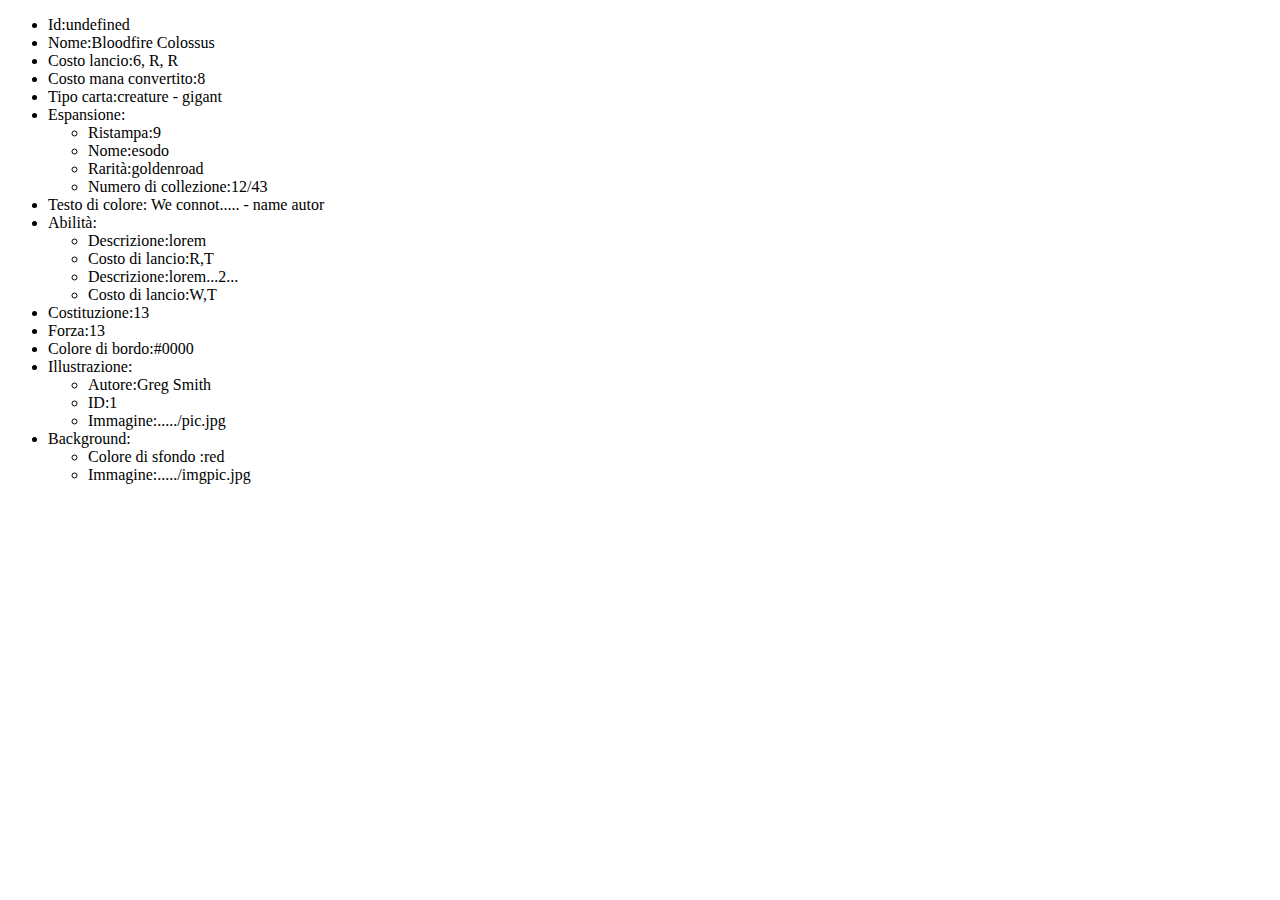
==== index.html @ 66a23f5e "creazione carta e stampa in pagina" ====
<!DOCTYPE html>
<html lang="en">

<head>
    <meta charset="UTF-8">
    <meta http-equiv="X-UA-Compatible" content="IE=edge">
    <meta name="viewport" content="width=device-width, initial-scale=1.0">
    <link rel="stylesheet" href="./style/style.css">
    <title>Document</title>
</head>

<body>
<section id="cards">
    <ul class="card">
    <li></li>    
    </ul>
</section>





    <script src="./js/script.js"></script>
</body>

</html>
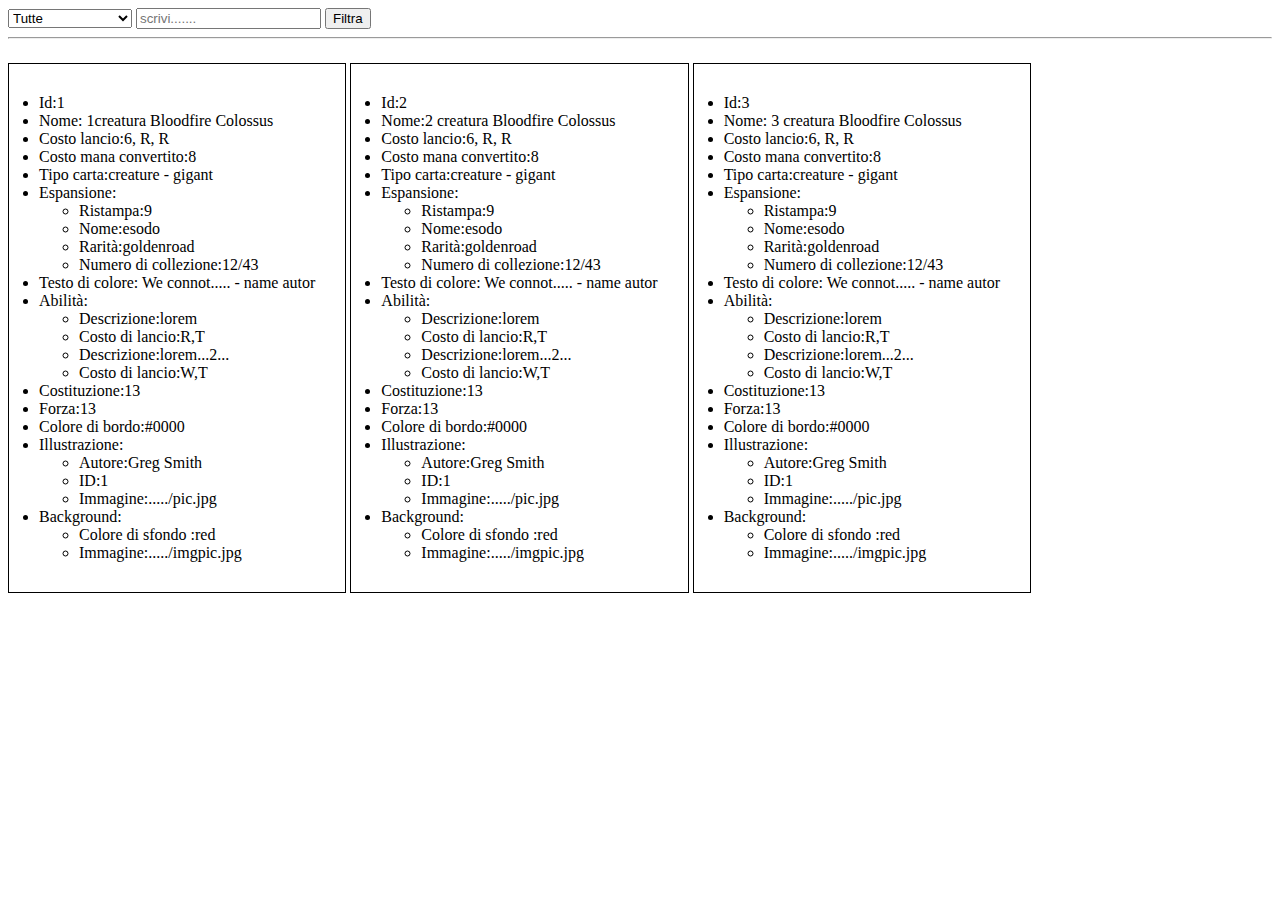
==== commit 9e835ee2: "inpostazione filtro e css" ====
--- a/index.html
+++ b/index.html
@@ -10,11 +10,29 @@
 </head>
 
 <body>
-<section id="cards">
-    <ul class="card">
-    <li></li>    
-    </ul>
-</section>
+    <select name="" id="filter">
+        <option value="all" selected >Tutte</option>
+        <option value="id" >ID</option>
+        <option value="name">NOME</option>
+        <option value="conbinedManaCost">Mana Combinato</option>
+        <option value="cardType">tipo carta</option>
+        <option value="subType">Sub tipo</option>
+        <option value="cardType">tipo carta</option>
+        <option value="costitution">Costituzione</option>
+        <option value="strength">Forza</option>
+        <option value="launchCost">Consto di lancio</option>
+
+    </select>
+    <input type="text" id="search" placeholder="scrivi.......">
+    <button id="button">Filtra</button>
+
+
+    <hr>
+    <section id="cards">
+        <ul class="card">
+            <li></li>
+        </ul>
+    </section>
 
 
 
--- a/style/style.css
+++ b/style/style.css
@@ -0,0 +1,5 @@
+.card {
+  padding: 30px;
+  display: inline-block;
+  border: 1px solid black;
+}
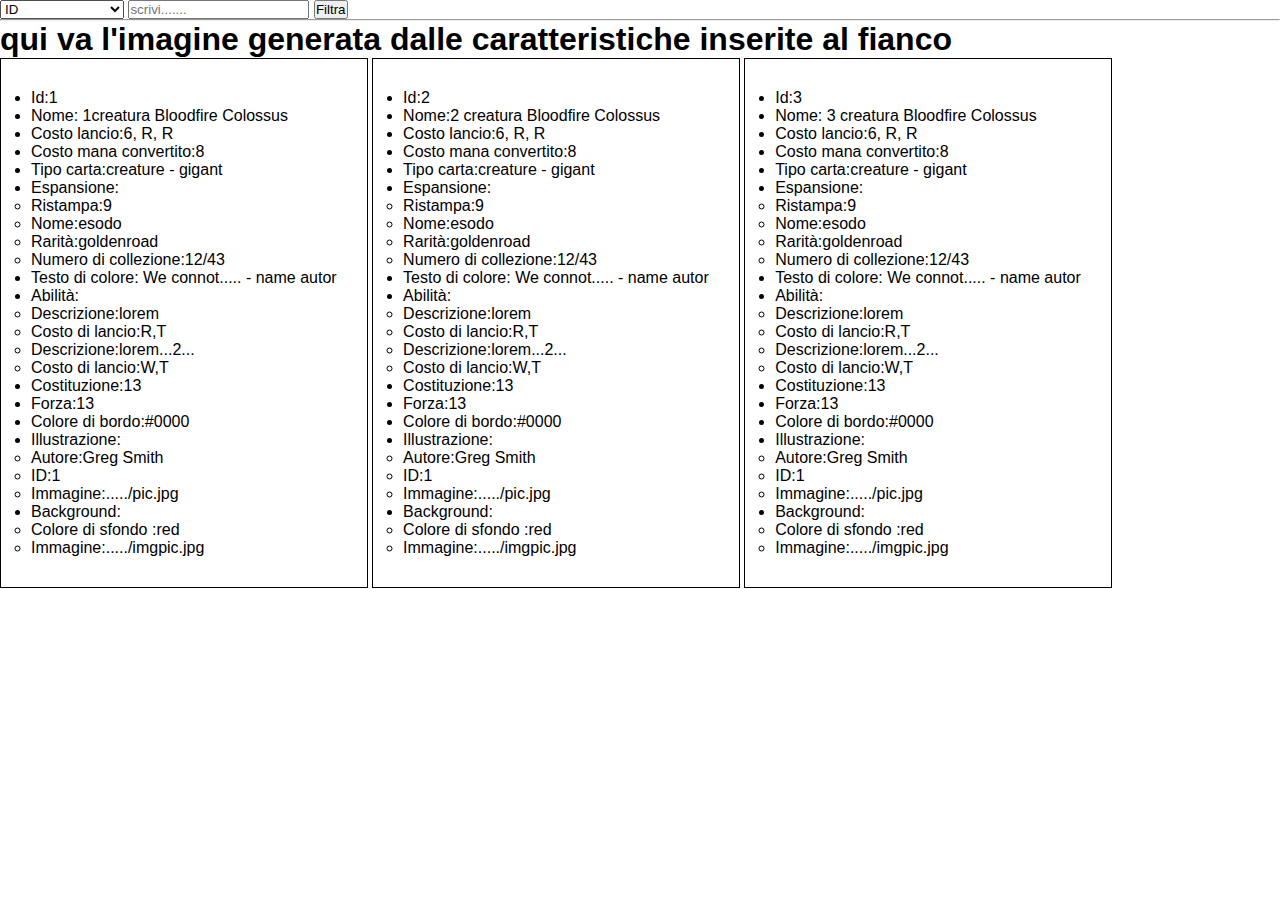
==== commit d10781c3: "correzione doppia stampa" ====
--- a/index.html
+++ b/index.html
@@ -5,14 +5,19 @@
     <meta charset="UTF-8">
     <meta http-equiv="X-UA-Compatible" content="IE=edge">
     <meta name="viewport" content="width=device-width, initial-scale=1.0">
+    <link href="https://cdn.jsdelivr.net/npm/bootstrap@5.0.2/dist/css/bootstrap.min.css" rel="stylesheet"
+        integrity="sha384-EVSTQN3/azprG1Anm3QDgpJLIm9Nao0Yz1ztcQTwFspd3yD65VohhpuuCOmLASjC" crossorigin="anonymous">
+    <link rel="stylesheet" href="https://cdn.jsdelivr.net/npm/bootstrap-icons@1.5.0/font/bootstrap-icons.css">
+    <link rel="stylesheet" href="https://cdnjs.cloudflare.com/ajax/libs/font-awesome/5.15.3/css/all.min.css"
+        referrerpolicy="no-referrer" />
     <link rel="stylesheet" href="./style/style.css">
     <title>Document</title>
 </head>
 
 <body>
     <select name="" id="filter">
-        <option value="all" selected >Tutte</option>
-        <option value="id" >ID</option>
+        <option value="id">ID</option>
+        <option value="all">Tutte</option>
         <option value="name">NOME</option>
         <option value="conbinedManaCost">Mana Combinato</option>
         <option value="cardType">tipo carta</option>
@@ -23,17 +28,22 @@
         <option value="launchCost">Consto di lancio</option>
 
     </select>
-    <input type="text" id="search" placeholder="scrivi.......">
+    <input type="text" id="search" placeholder="scrivi......." class="">
     <button id="button">Filtra</button>
 
 
     <hr>
-    <section id="cards">
-        <ul class="card">
-            <li></li>
-        </ul>
-    </section>
-
+    <div class="container">
+        <div class="row">
+            <section id="render-card" class="col">
+                <h1>qui va l'imagine generata dalle caratteristiche inserite al fianco </h1>
+            </section>
+            <section id="cards" class="col">
+                <ul class="card ">
+                </ul>
+            </section>
+        </div>
+    </div>
 
 
 
--- a/style/style.css
+++ b/style/style.css
@@ -1,3 +1,12 @@
+* {
+  margin: 0;
+  padding: 0;
+  box-sizing: border-box;
+  font-family: "Open Sans", sans-serif;
+}
+.hidden {
+  visibility: hidden;
+}
 .card {
   padding: 30px;
   display: inline-block;
